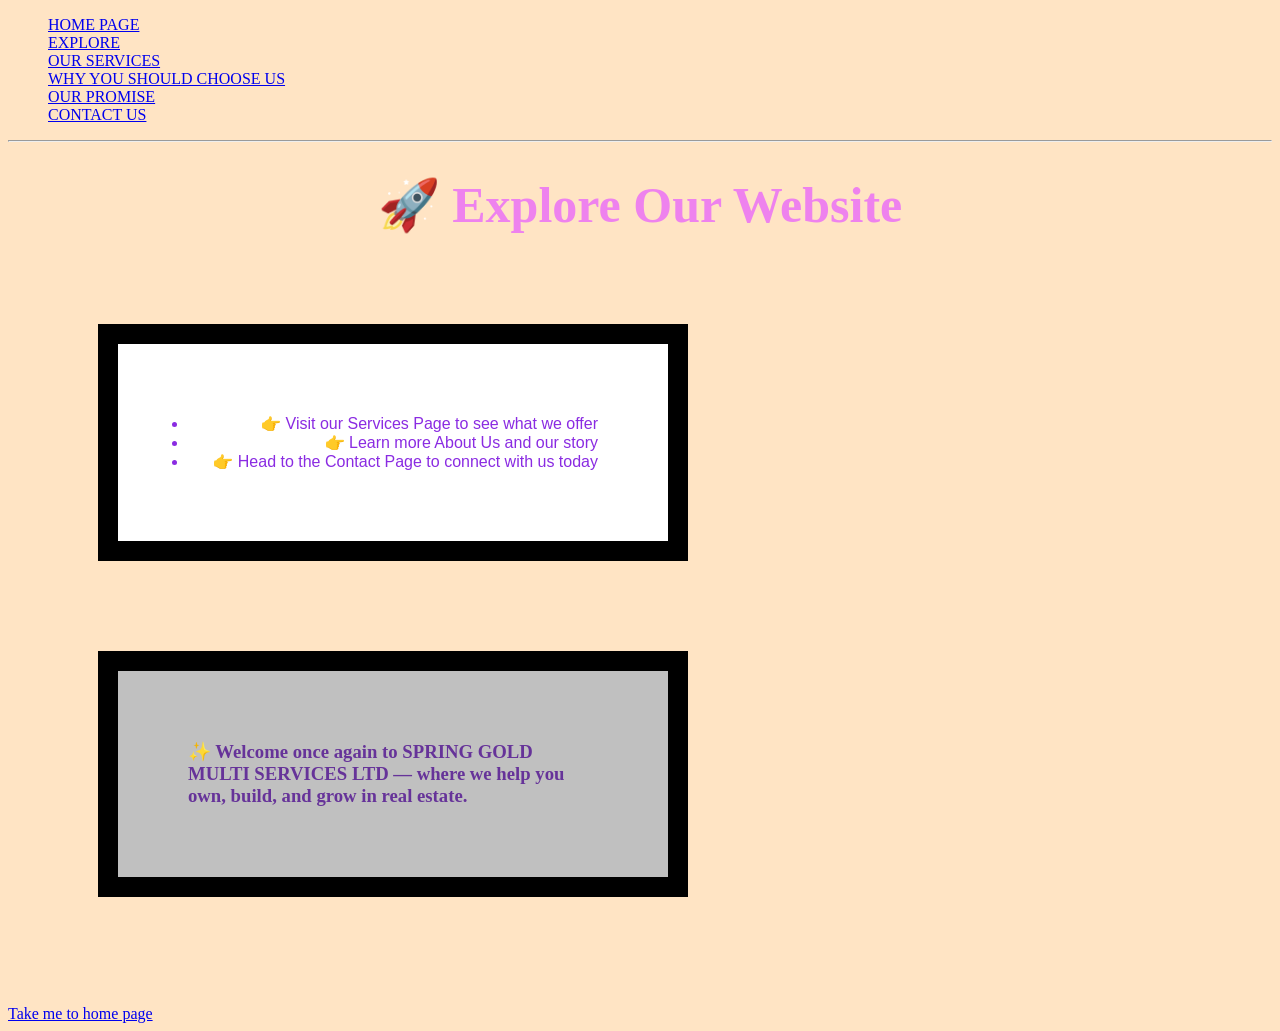
==== Explore Our Website.html @ 6e3f8fb3 "springgold project" ====
<!DOCTYPE html>
<html lang="en">
<head>
    <meta charset="UTF-8">
    <meta name="viewport" content="width=device-width, initial-scale=1.0">
    <title>Explore Our Website</title>
    <style>
        body{
            background-color: bisque;
        }
    </style>
</head>
<body>
     <div>
<ol class="sidebar">
   <a href="./welcome page.html">HOME PAGE</a><br>
    <a href="./Explore Our Website.html">EXPLORE</a><br>
    <a href="./OUR SERVICES.html">OUR SERVICES</a><br>
    <a href="./WHY CHOOSE US.html">WHY YOU SHOULD CHOOSE US</a><br>
    <a href="./Our Promise.html">OUR PROMISE</a><br>
    <a href="./CONTACT US.html">CONTACT US</a><br>
</ol>
    </div>
    <hr>
    <h1 style="border: 20px; color: violet; text-align: center; font-size: 50px;"><b>🚀 Explore Our Website</b></h1>
<ul style="text-align: right;
    margin: 90px;
    border: 350px;
    box-sizing: border-box;
    width: 590px;
    padding: 70px; text-decoration-style: solid;
    border: 20px solid black;
    background-color: white;
    color: blueviolet;
    font-family: 'Trebuchet MS', 'Lucida Sans Unicode', 'Lucida Grande', 'Lucida Sans', Arial, sans-serif;
">
<li>👉 Visit our Services Page to see what we offer</li>
<li>👉 Learn more About Us and our story</li>
    <li>👉 Head to the Contact Page to connect with us today</li>
</ul>
<h3 style=" margin: 90px; 
text-align: left;
    border: 350px;
    box-sizing: border-box;
    width: 590px;
    padding: 70px; text-decoration-style: solid;
    border: 20px solid black;
    background-color: silver;
    color: rebeccapurple;">✨ Welcome once again to <b>SPRING GOLD MULTI SERVICES LTD</b> — where we help you own, build, and grow in real estate.</h3>
    <img src="https://encrypted-tbn0.gstatic.com/images?q=tbn:ANd9GcSb46bUxJzWK5YUpio6W0ucbq4kIYvbiL3x0A&s" alt="" width="600"> <br>
 <a href="./welcome page.html">Take me to home page</a></body>
</html>
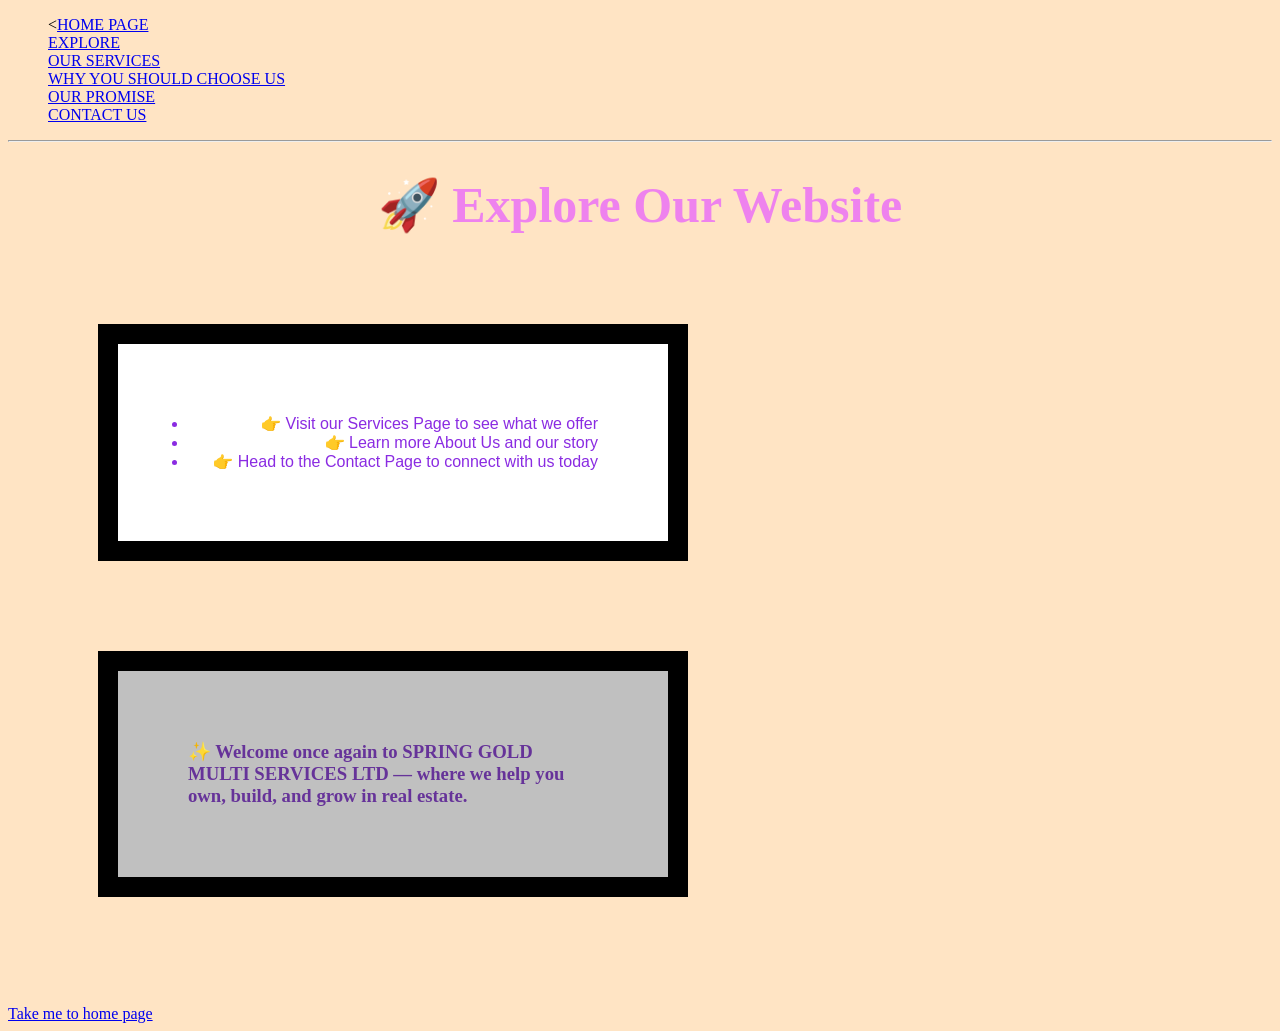
==== commit c5895a92: "springgold project" ====
--- a/Explore Our Website.html
+++ b/Explore Our Website.html
@@ -13,10 +13,11 @@
 <body>
      <div>
 <ol class="sidebar">
-   <a href="./welcome page.html">HOME PAGE</a><br>
+   <<a href="./index.html">HOME PAGE</a><br>
     <a href="./Explore Our Website.html">EXPLORE</a><br>
     <a href="./OUR SERVICES.html">OUR SERVICES</a><br>
-    <a href="./WHY CHOOSE US.html">WHY YOU SHOULD CHOOSE US</a><br>
+    <a href="./WHY CHOOSE US.html">WHY YOU SHOULD CHOOSE US</a>
+    <br>
     <a href="./Our Promise.html">OUR PROMISE</a><br>
     <a href="./CONTACT US.html">CONTACT US</a><br>
 </ol>
